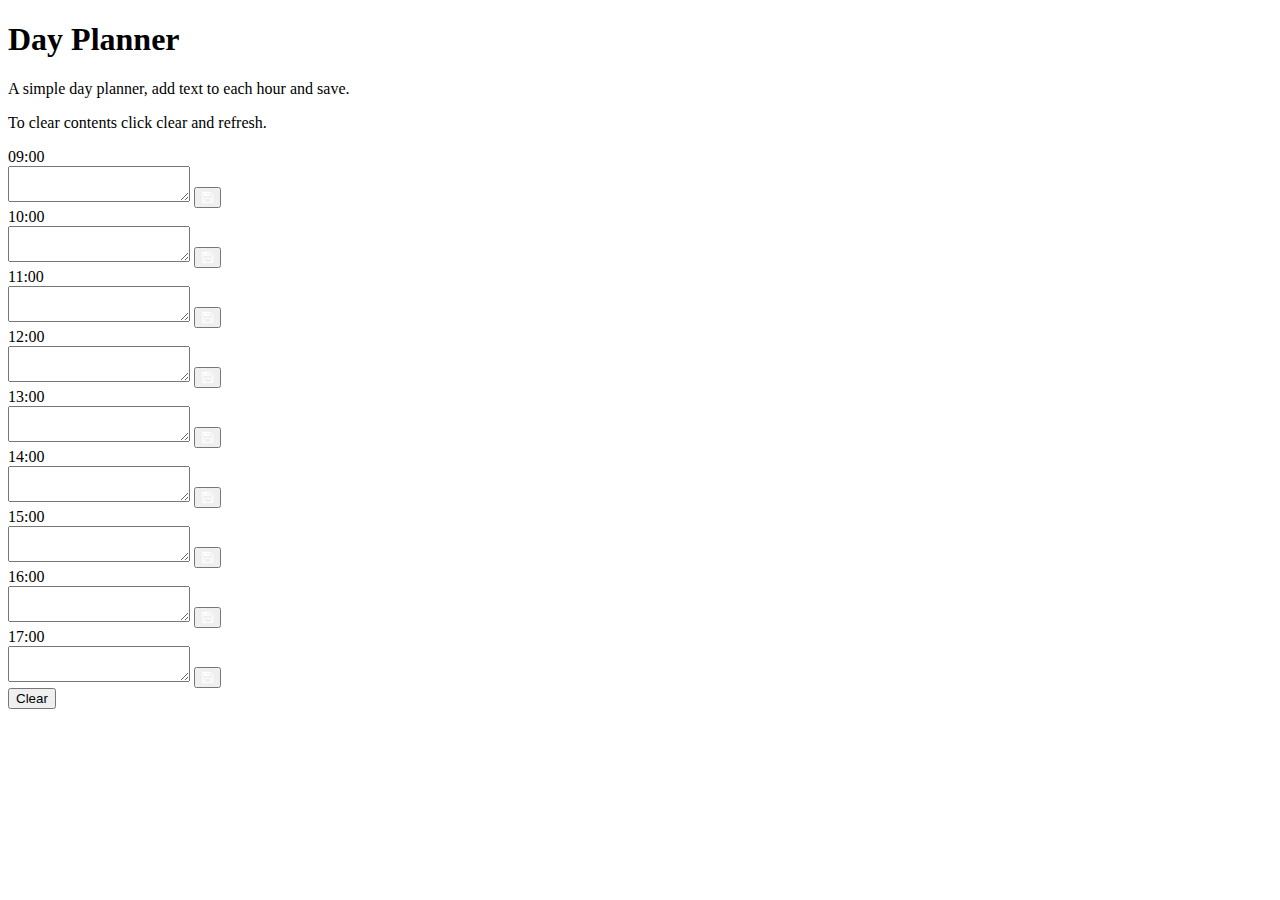
==== index.html @ bd6b6b56 "renamed back to index.html" ====
<!DOCTYPE html>
    <head>
        <!-- Style sheets-->
        <link rel="stylesheet" href="https://stackpath.bootstrapcdn.com/bootstrap/4.4.0/css/bootstrap.min.css" integrity="sha384-SI27wrMjH3ZZ89r4o+fGIJtnzkAnFs3E4qz9DIYioCQ5l9Rd/7UAa8DHcaL8jkWt" crossorigin="anonymous">
        <link rel="stylesheet" type="text/css" href="style.css">
        <link rel="stylesheet" href="https://cdnjs.cloudflare.com/ajax/libs/font-awesome/4.7.0/css/font-awesome.min.css">
    </head>
    <body>
        <div class="jumbotron header">
                <h1 class="display-4">Day Planner</h1>
                <p class="lead" id="currentTime"></p>
                <p>A simple day planner, add text to each hour and save.</P> 
                <p>To clear contents click clear and refresh.</p>
        </div>
        <div class="container">

            <div class="row" id="9am">
                <div class="col-sm-2 hour">
                    <time datetime="09:00">09:00</time>
                </div>
                <textarea class="col-sm todo-text"></textarea>
                <button type="button" class="save"><i class="fa fa-save" style="color:white"></i></button>
            </div>
                    
            <div class="row" id="10am">
                <div class="col-sm-2 hour">
                    <time datetime="10:00">10:00</time>
                </div>
                <textarea class="col-sm todo-text"></textarea>
                <button type="button" class="save"><i class="fa fa-save" style="color:white"></i></button>
            </div>


            <div class="row" id="11am">
                <div class="col-sm-2 hour">
                    <time datetime="11:00">11:00</time>
                </div>
                <textarea class="col-sm todo-text"></textarea>
                <button type="button" class="save"><i class="fa fa-save" style="color:white"></i></button>
            </div>

            <div class="row" id="12am">
                <div class="col-sm-2 hour">
                    <time datetime="12:00">12:00</time>
                </div>
                <textarea class="col-sm todo-text"></textarea>
                <button type="button" class="save"><i class="fa fa-save" style="color:white"></i></button>
            </div>

            <div class="row" id="1pm">
                <div class="col-sm-2 hour">
                    <time datetime="13:00">13:00</time>
                </div>
                <textarea class="col-sm todo-text"></textarea>
                <button type="button" class="save"><i class="fa fa-save" style="color:white"></i></button>
            </div>

            <div class="row" id="2pm">
                <div class="col-sm-2 hour">
                    <time datetime="14:00">14:00</time>
                </div>
                <textarea class="col-sm todo-text"></textarea>
                <button type="button" class="save"><i class="fa fa-save" style="color:white"></i></button>
            </div>

            <div class="row" id="3pm">
                <div class="col-sm-2 hour">
                    <time datetime="15:00">15:00</time>
                </div>
                <textarea class="col-sm todo-text"></textarea>
                <button type="button" class="save"><i class="fa fa-save" style="color:white"></i></button>
            </div>

            <div class="row" id="4pm">
                <div class="col-sm-2 hour">
                    <time datetime="16:00">16:00</time>
                </div>
                <textarea class="col-sm todo-text"></textarea>
                <button type="button" class="save"><i class="fa fa-save" style="color:white"></i></button>
            </div>

            <div class="row" id="5pm">
                <div class="col-sm-2 hour">
                    <time datetime="17:00">17:00</time>   
                </div>
                <textarea class="col-sm todo-text"></textarea>
                <button type="button" class="save"><i class="fa fa-save" style="color:white"></i></button>
            </div>

        </div>
            <div class="row">
            <button type="button" class="clear">Clear</button>
            </div>

        <script type="text/javascript" src="https://cdnjs.cloudflare.com/ajax/libs/jquery/3.2.1/jquery.min.js"></script>
        <script type="text/javascript" src="moment.js"></script>
        <script type="text/javascript" src="script.js"></script>

    </body>
</html>
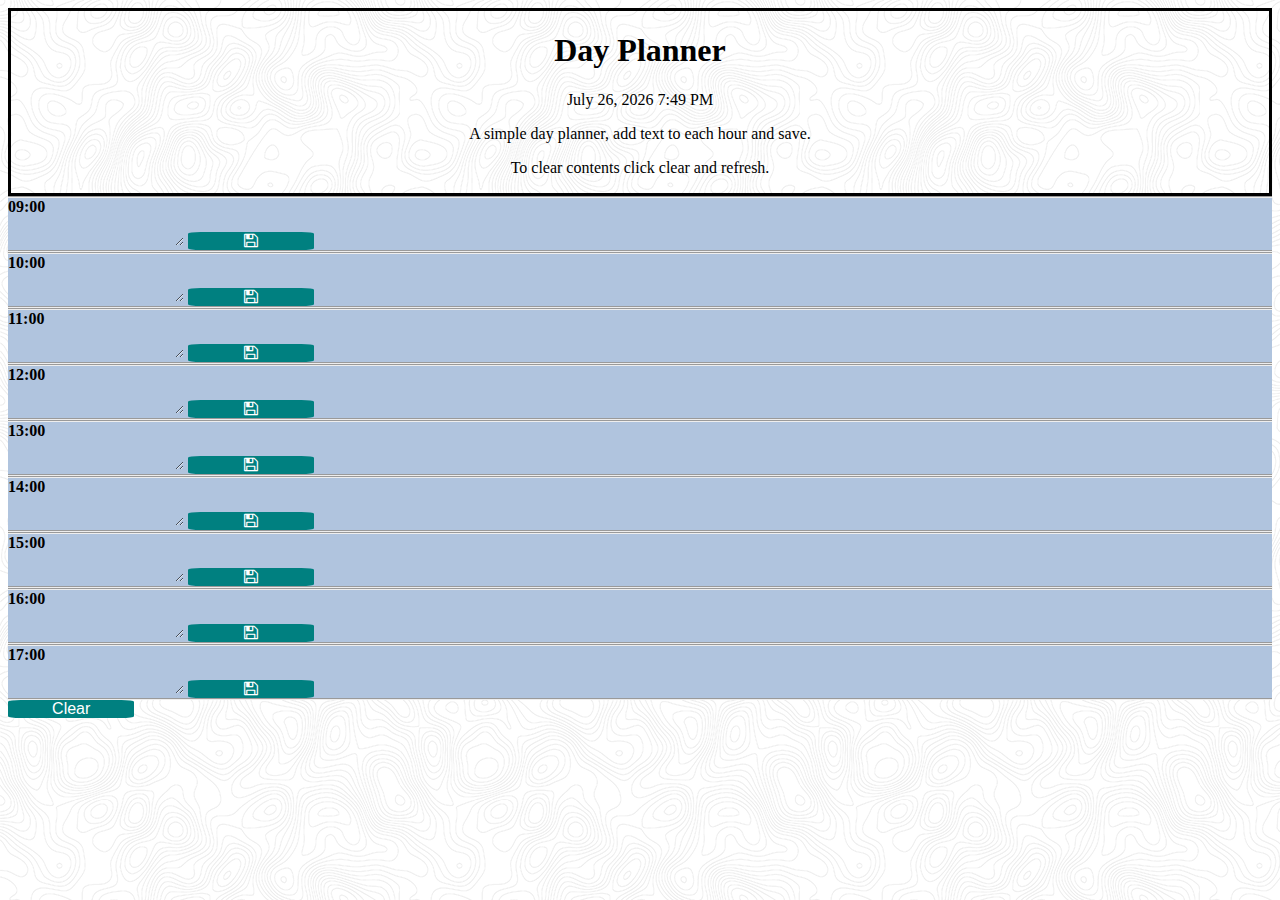
==== commit 4e7824cb: "changed style and script links to upper case" ====
--- a/index.html
+++ b/index.html
@@ -2,7 +2,7 @@
     <head>
         <!-- Style sheets-->
         <link rel="stylesheet" href="https://stackpath.bootstrapcdn.com/bootstrap/4.4.0/css/bootstrap.min.css" integrity="sha384-SI27wrMjH3ZZ89r4o+fGIJtnzkAnFs3E4qz9DIYioCQ5l9Rd/7UAa8DHcaL8jkWt" crossorigin="anonymous">
-        <link rel="stylesheet" type="text/css" href="style.css">
+        <link rel="stylesheet" type="text/css" href="Style.css">
         <link rel="stylesheet" href="https://cdnjs.cloudflare.com/ajax/libs/font-awesome/4.7.0/css/font-awesome.min.css">
     </head>
     <body>
@@ -93,8 +93,8 @@
             </div>
 
         <script type="text/javascript" src="https://cdnjs.cloudflare.com/ajax/libs/jquery/3.2.1/jquery.min.js"></script>
-        <script type="text/javascript" src="moment.js"></script>
-        <script type="text/javascript" src="script.js"></script>
+        <script type="text/javascript" src="Moment.js"></script>
+        <script type="text/javascript" src="Script.js"></script>
 
     </body>
 </html>--- a/Style.css
+++ b/Style.css
@@ -0,0 +1,83 @@
+/* styles needed
+Dynamic styles
+    1) Planner style - future time - green
+    2) Planner style - current time - red
+    3) Planner style - past time - grey
+
+All require the same basic styling, but change colours and font weights
+Javascript will apply the styles dynamically
+
+General Styles
+    1) times (column 1)
+    2) apointment field (column 2)
+    3) save button (column 3)
+    4) Clear button
+    5) Bootstrap overirde styles
+/* General Styles */
+.hour{
+font-weight: bold;
+border-style: groove;
+border-width: 0px 0px 0px 0px;
+}
+
+.header{
+    text-align: center;
+    border-style: solid;
+    border:0, 0, 5px, 0;
+}
+
+body{
+    background-image: url("Assets/topography.png");
+}
+
+button{
+    background-color: teal;
+    color: white;
+    text-align: center;
+    text-decoration: none;
+    font-size: 16px;
+    width: 10%;
+    border-radius: 10%;
+    border: 0;
+    padding: 0;
+  }
+
+.col-sm-2{
+    padding: 0 0 0 0;
+}
+
+.col-sm{
+    padding: 0 0 0 0;
+}
+
+.row{
+    margin: 0;
+}
+
+.todo-text{
+    background-color: transparent;
+    border: 0;
+}
+.clear{
+    margin-left: auto;
+    margin-right: auto;
+}
+
+/* Dynamic styles, to be applied by Javascript */
+.future{
+border-style: groove;
+border-width: 2px 0px 2px 0px;
+background-color: springgreen;
+}
+
+.current{
+border-style: groove;
+border-width: 2px 0px 2px 0px;
+background-color: tomato;
+}
+
+.past{
+border-style: groove;
+border-width: 2px 0px 2px 0px;
+background-color: lightsteelblue;
+}
